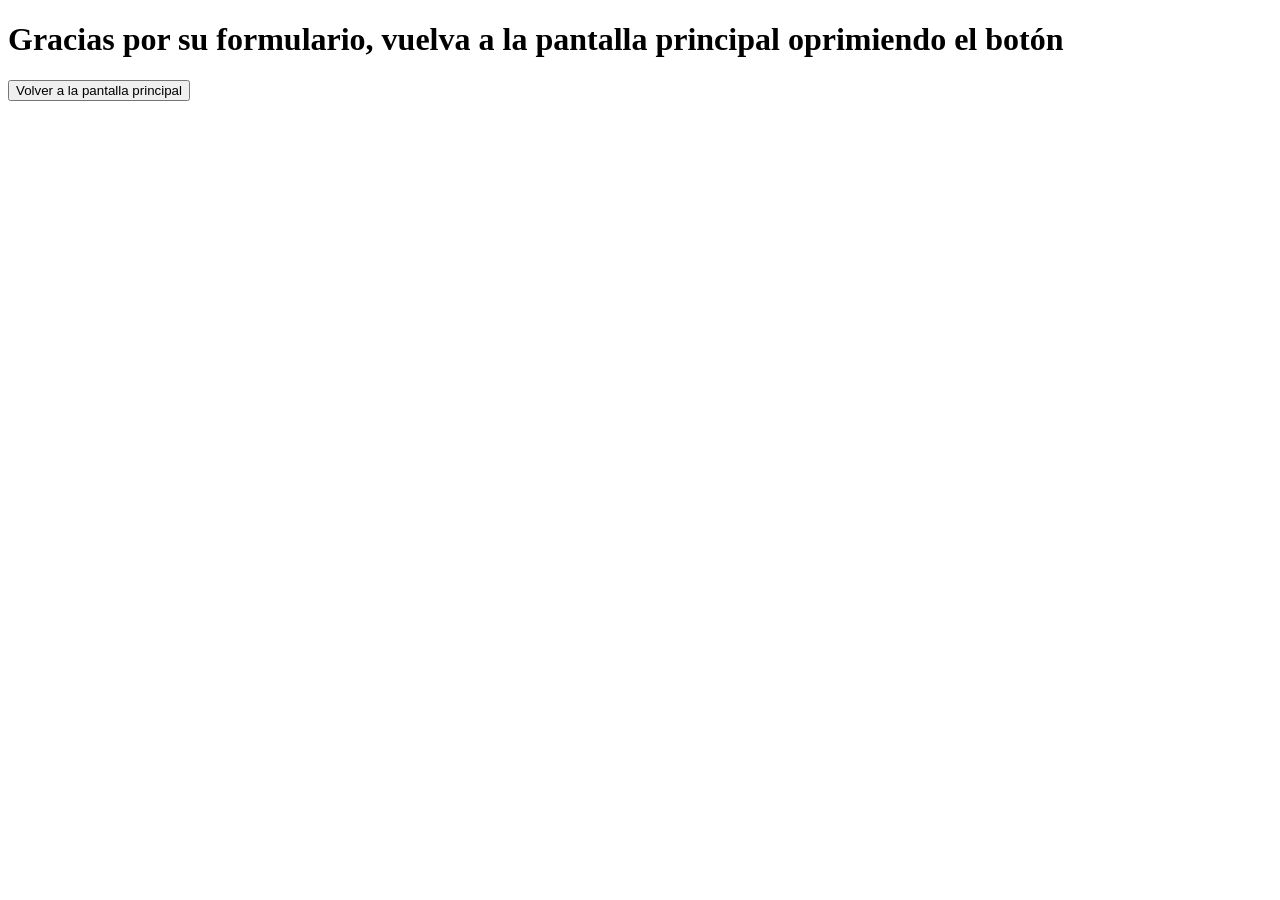
==== action_page.html @ 3b2f6dd7 "Agregado formulario Agregado formulario con sus minimo de 2 caracteres, interfaz simple y la confirm" ====
<!DOCTYPE html>
<html lang="en">
<head>
    <meta charset="UTF-8">
    <meta name="viewport" content="width=device-width, initial-scale=1.0">
    <title>Formulario enviado</title>
</head>
<body>
    <header>
        <h1>Gracias por su formulario, vuelva a la pantalla principal oprimiendo el botón</h1>
    </header>
    <button class="botonVolver" onclick="window.location.href='index.html'">Volver a la pantalla principal</button>
</body>
</html>
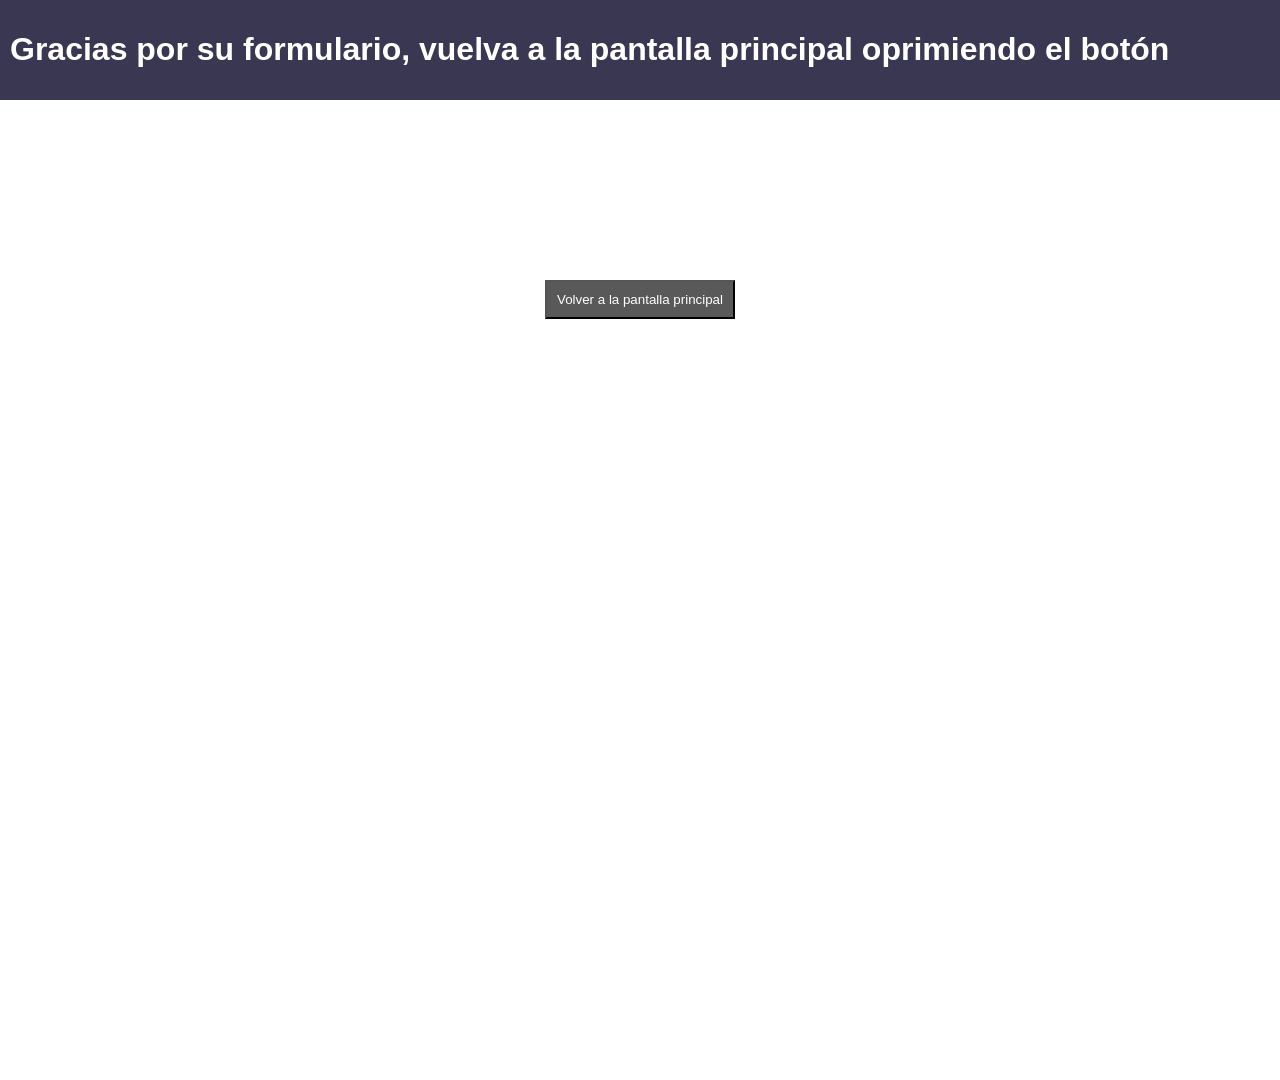
==== commit afa77525: "Cambios de diseño de la interfaz de formularios" ====
--- a/action_page.html
+++ b/action_page.html
@@ -3,6 +3,7 @@
 <head>
     <meta charset="UTF-8">
     <meta name="viewport" content="width=device-width, initial-scale=1.0">
+    <link rel="stylesheet" href="styles.css">
     <title>Formulario enviado</title>
 </head>
 <body>
--- a/styles.css
+++ b/styles.css
@@ -0,0 +1,283 @@
+body {
+    font-family: Arial, sans-serif;
+    background-color: #ffffff;
+    margin: 0;
+    padding: 80px 20px 100px 20px;
+    display: flex;
+    flex-direction: column;
+    align-items: center;
+    justify-content: flex-start;
+    min-height: 100vh;
+    gap: 20px;
+}
+
+header {
+    top: 0;
+    margin-bottom: 10px;
+    margin-left: 20px;
+    background-color: #393751;
+    color: white;
+    padding: 10px;
+    position: absolute;
+    text-align: left;
+    width: 100%;
+    font-family: Verdana, Geneva, Tahoma, sans-serif;
+    z-index: 1000;
+}
+
+footer {
+    margin: 0;
+    padding: 10px;
+    padding-left: 50px;
+    position: fixed;
+    text-align: left;
+    background-color: #393751;
+    color: white;
+    width: 100%;
+    margin-left: -20px;
+    bottom: 0;
+    z-index: 1000;
+}
+
+p {
+    font-size: small;
+    font-family: Verdana, Geneva, Tahoma, sans-serif;
+}
+
+main {
+    text-align: center;
+    max-width: 1200px;
+    width: 100%;
+}
+
+.contenedorbotones {
+    display: flex;
+    flex-direction: column;
+    width: 100%;
+    gap: 20px;
+    justify-content: center;
+    align-items: center;
+}
+
+.botonMirar {
+    display: flex;
+    cursor: pointer;
+    padding: 0;
+    position: relative;
+    width: 100%;
+    max-width: 420px;
+    min-height: 180px;
+    box-shadow: 0 0 10px #000000;
+    background: none;
+    border: none;
+    border-radius: 25px;
+    overflow: hidden;
+    box-sizing: border-box;
+}
+
+h2 {
+    display: block;
+    margin-top: 20px;
+    margin-bottom: 20px;
+    width: 100%;
+}
+
+.imagenesproductos {
+    display: grid;
+    grid-template-columns: repeat(auto-fit, minmax(200px, 1fr));
+    gap: 20px;
+    width: 100%;
+}
+
+.imagenesproductos img {
+    width: 100%;
+    height: 200px;
+    object-fit: cover;
+    border-radius: 25px;
+}
+
+.previewImg {
+    width: 100%;
+    height: auto;
+    border-radius: 25px;
+    object-fit: cover;
+}
+
+.mirarVideo {
+    opacity: 0;
+    width: 100%;
+    height: 100%;
+    display: block;
+    border-radius: 2px;
+    object-fit: cover;
+    position: absolute;
+}
+
+.botonMirar:hover .mirarVideo {
+    opacity: 1;
+}
+
+.botonMirar:hover .previewImg {
+    opacity: 0.2;
+}
+
+.uivisualizador {
+    display: flex;
+    align-items: center;
+    justify-content: center;
+    width: 100vw;
+    max-width: 900px;
+    min-width: 300px;
+    height: auto;
+    padding: 12px;
+    border-radius: 25px;
+    overflow: hidden;
+    position: fixed;
+    top: 50%;
+    left: 50%;
+    transform: translate(-50%, -50%) scale(0.9);
+    opacity: 0;
+    background: rgba(34, 34, 34, 0.95);
+    color: #fff;
+    box-shadow: 0 0 12px rgba(0, 0, 0, 0.35);
+    z-index: 9999;
+    transition: transform 0.25s ease, opacity 0.25s ease;
+}
+
+.uivisualizador.activo {
+    transform: translate(-50%, -50%) scale(1);
+    opacity: 1;
+}
+
+.fondovisualizador {
+    position: fixed;
+    top: 0;
+    left: 0;
+    width: 100%;
+    height: 100%;
+    background: rgba(0, 0, 0, 0.65);
+    z-index: 9998;
+    backdrop-filter: blur(10px);
+    visibility: hidden;
+    opacity: 0;
+    transition: opacity 0.25s ease, visibility 0.25s ease;
+}
+
+.fondovisualizador.activo {
+    visibility: visible;
+    opacity: 1;
+}
+
+.uivisualizador img,
+.uivisualizador video {
+    width: 100%;
+    height: 100%;
+    object-fit: cover;
+}
+
+.uivisualizador .videoYoutube {
+    width: 900px;
+    height: 550px;
+    border: none;
+}
+
+.cerrar {
+    color: #aaaaaa;
+    float: right;
+    font-size: 28px;
+    font-weight: bold;
+}
+
+.cerrar:hover,
+.cerrar:focus {
+    color: #000;
+    text-decoration: none;
+    cursor: pointer;
+}
+
+.contenedorcontacto {
+    display: flex;
+    justify-content: center;
+    align-items: center;
+    width: 100%;
+}
+.campo input,
+.campo textarea {
+    padding: 10px;
+    border: 1px solid #ccc;
+    border-radius: 5px;
+    font-size: 16px;
+    width: 100%;
+    box-sizing: border-box;
+}
+.botonEnviar {
+    padding: 10px;
+    background-color: #393751;
+    color: white;
+    border: none;
+    border-radius: 5px;
+    cursor: pointer;
+    width: 100%;
+    max-width: 100px;
+    margin: 0 auto;
+    display: flex;
+    justify-content: center;
+    margin-top: 20px;
+}
+
+.contenedorcontacto form {
+    display: flex;
+    flex-direction: column;
+    gap: 10px;
+    width: 100%;
+    max-width: 400px;
+}
+
+.campo {
+    display: flex;
+    flex-direction: column;
+    width: 250px;
+
+}
+
+.botonVolver {
+    padding: 10px;
+    background-color: #595959;
+    display: flex;
+    justify-content: center;
+    margin: 200px auto;
+    color: white;
+}
+
+.botonVolver:hover {
+    background-color: #b4b4b4;
+    cursor: pointer;
+    color: #000;
+}
+h2 {
+display: flex;
+justify-content: center;
+}
+
+@media (min-width: 768px) {
+    .contenedorbotones {
+        flex-direction: row;
+        flex-wrap: wrap;
+        justify-content: center;
+        gap: 20px;
+    }
+
+    .botonMirar {
+        flex: 1 1 min(280px, 30vw);
+        max-width: 620px;
+    }
+
+    .imagenesproductos {
+        grid-template-columns: repeat(3, 1fr);
+    }
+
+    .campo {
+
+        width: 650px;
+    }
+}
